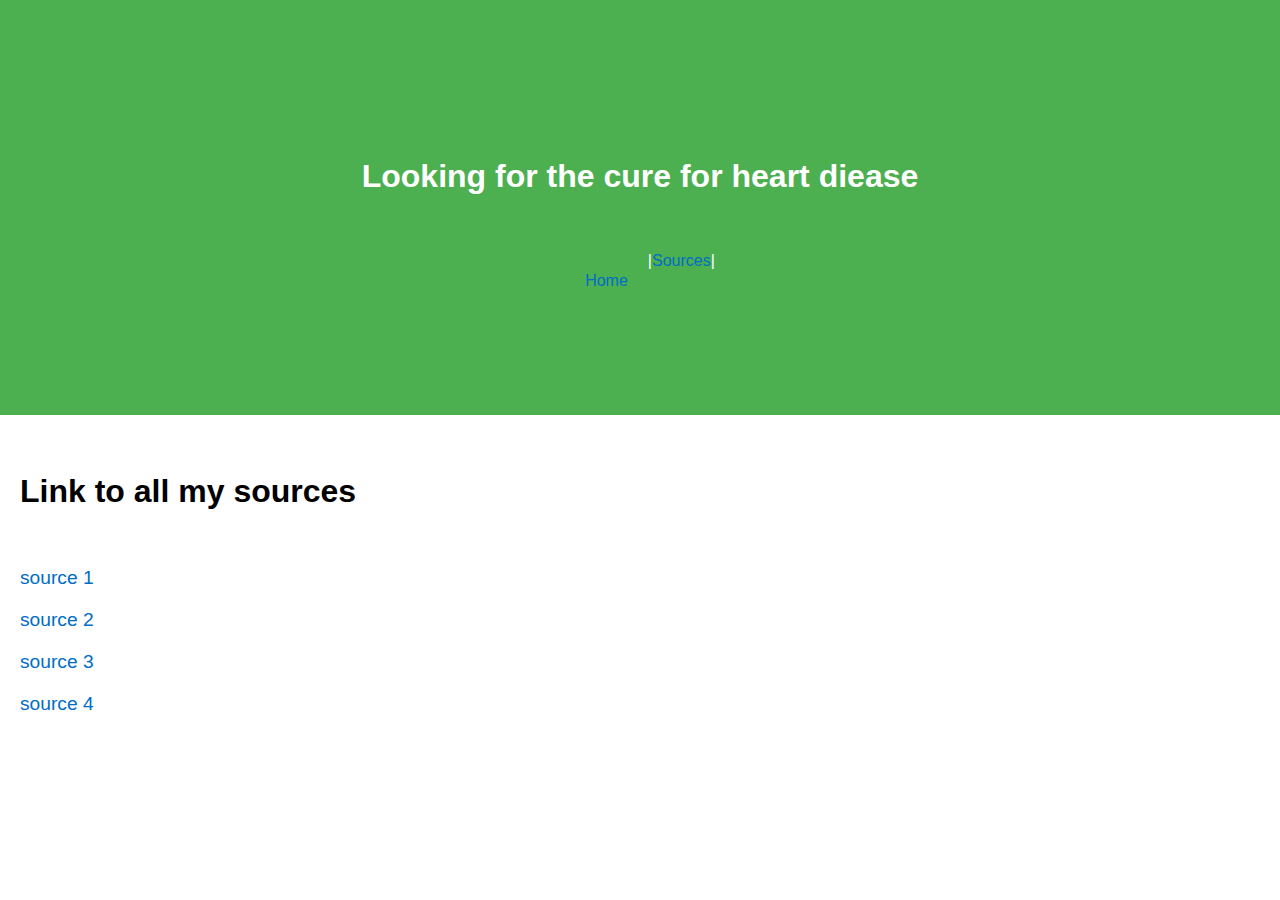
==== Sources.html @ e856bbb7 "[WIP] refining css" ====
<!DOCTYPE html>
<html lang="en">
<head>
    <meta charset="UTF-8">
    <meta name="viewport" content="width=device-width, initial-scale=1.0">
    <title>Header Banner</title>
    <link rel="stylesheet" href="styles.css">
</head>
<body>
    <header class="banner">
        <div class="container">
            <h1>Looking for the cure for heart diease</h1>
            <nav>
                <ul>
                    <a href="index.html" class="link-large-margin">Home</a> |
                    <a href="Sources.html">Sources</a> |
                </ul>
            </nav>
        </div>
    </header>
</body>
<body>
    <h1>Link to all my sources</h1>
    <p> <a
            href="https://newsroom.heart.org/news/new-technologies-and-medications-that-can-prevent-reduce-cvd-top-2023-scientific-research">source
            1</a></p>
    <p> <a
            href="https://www.fda.gov/news-events/press-announcements/fda-approves-first-treatment-reduce-risk-serious-heart-problems-specifically-adults-obesity-or">source
            2</a></p>
    <p> <a
            href="https://www.healthline.com/health-news/heart-health-breakthroughs-top-advancements-and-innovations-of-2022">source
            3</a></p>
    <p> <a
            href="https://www.hopkinsmedicine.org/health/wellness-and-prevention/sitting-disease-how-a-sedentary-lifestyle-affects-heart-health">source
            4</a></p>
</body>
</html>
---- styles.css ----
body {
    margin: 0;
    font-family: Verdana, Geneva, Tahoma, sans-serif;
}

.banner {
    background-color: #4CAF50;
    color: white;
    padding: 100px 0;
    text-align: center;
}


.container {
    width: 80%;
    margin: 0 auto;
}




nav ul {
    list-style-type: none;
    padding: 0;
    margin: 0;
    display: flex;
    justify-content: center;
}

nav ul li {
    margin: 0 15px;
}

nav ul li a {
    color: white;
    text-decoration: none;
    font-weight: bold;
}

nav ul li a:hover {
    text-decoration: underline;
}

nav {
    margin: 5px;

}




h1,
h2,
h3,
p {
    font-family: 'Aptos', sans-serif;
    padding-left: 20px; /* Add horizontal padding */
    padding-right: 20px; /* Add horizontal padding */
}
p { 
       font-size: larger;
       margin: 20px 0;
    }


h1 {
    font-size: 24pt;
    line-height: 32px;
    margin: 60px 0; /* Add vertical margin to headings */
}

h2 {
    font-size: 18pt;
    line-height: 24px;
    margin: 40px 0; /* Add vertical margin to headings */
}

h3 {
    font-size: 16pt;
    line-height: 22px;
    margin: 30px 0; /* Add vertical margin to headings */
}

a {
    color: rgb(150, 96, 125);
    text-decoration: underline;
}

a:link,
a:visited {
    color: rgb(0, 109, 199);
    text-decoration: none;
}

span {
    font-family: 'Noto Sans', sans-serif;
    font-size: 12pt;
    line-height: 18.4px;
}

.apple-converted-space {
    display: inline !important;
    float: none;
}
/* Custom link styles */
.link-small-margin {
    margin: 5px;
}

.link-large-margin {
    margin: 20px;
}
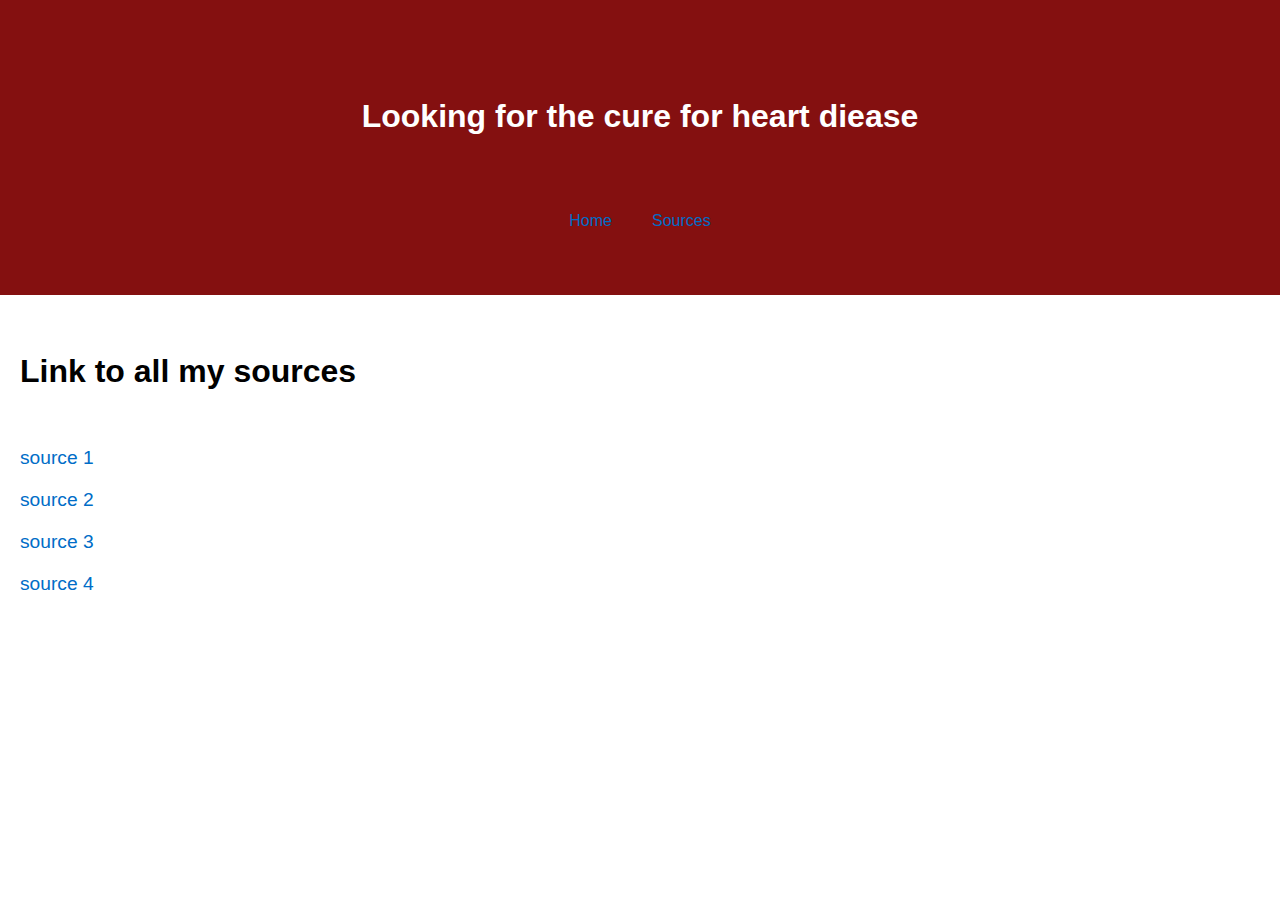
==== commit 4c45b0a3: "added title and more text" ====
--- a/Sources.html
+++ b/Sources.html
@@ -1,5 +1,6 @@
 <!DOCTYPE html>
 <html lang="en">
+    <title>Lookign for the cure for heart diease</title>
 <head>
     <meta charset="UTF-8">
     <meta name="viewport" content="width=device-width, initial-scale=1.0">
@@ -12,8 +13,8 @@
             <h1>Looking for the cure for heart diease</h1>
             <nav>
                 <ul>
-                    <a href="index.html" class="link-large-margin">Home</a> |
-                    <a href="Sources.html">Sources</a> |
+                    <a href="index.html"class="link-large-margin">Home</a> 
+                    <a href="Sources.html"class="link-large-margin">Sources</a> 
                 </ul>
             </nav>
         </div>
--- a/styles.css
+++ b/styles.css
@@ -1,12 +1,25 @@
+:root {
+    --main-bg-color: #f0f0f0;
+    --main-text-color: #333;
+    --banner-bg-color: #4CAF50;
+    --banner-text-color: #fff;
+    --container-margin: 20px;
+    --container-padding: 20px;
+    --font-family: 'Aptos', sans-serif;
+    --font-size: 12pt;
+    --line-height: 18.4px;
+    --link-color: rgb(1, 3, 5);
+}
+
 body {
     margin: 0;
     font-family: Verdana, Geneva, Tahoma, sans-serif;
 }
 
 .banner {
-    background-color: #4CAF50;
+    background-color: #841010;
     color: white;
-    padding: 100px 0;
+    padding: 40px 0;
     text-align: center;
 }
 
@@ -52,6 +65,7 @@
 h1,
 h2,
 h3,
+h4,
 p {
     font-family: 'Aptos', sans-serif;
     padding-left: 20px; /* Add horizontal padding */
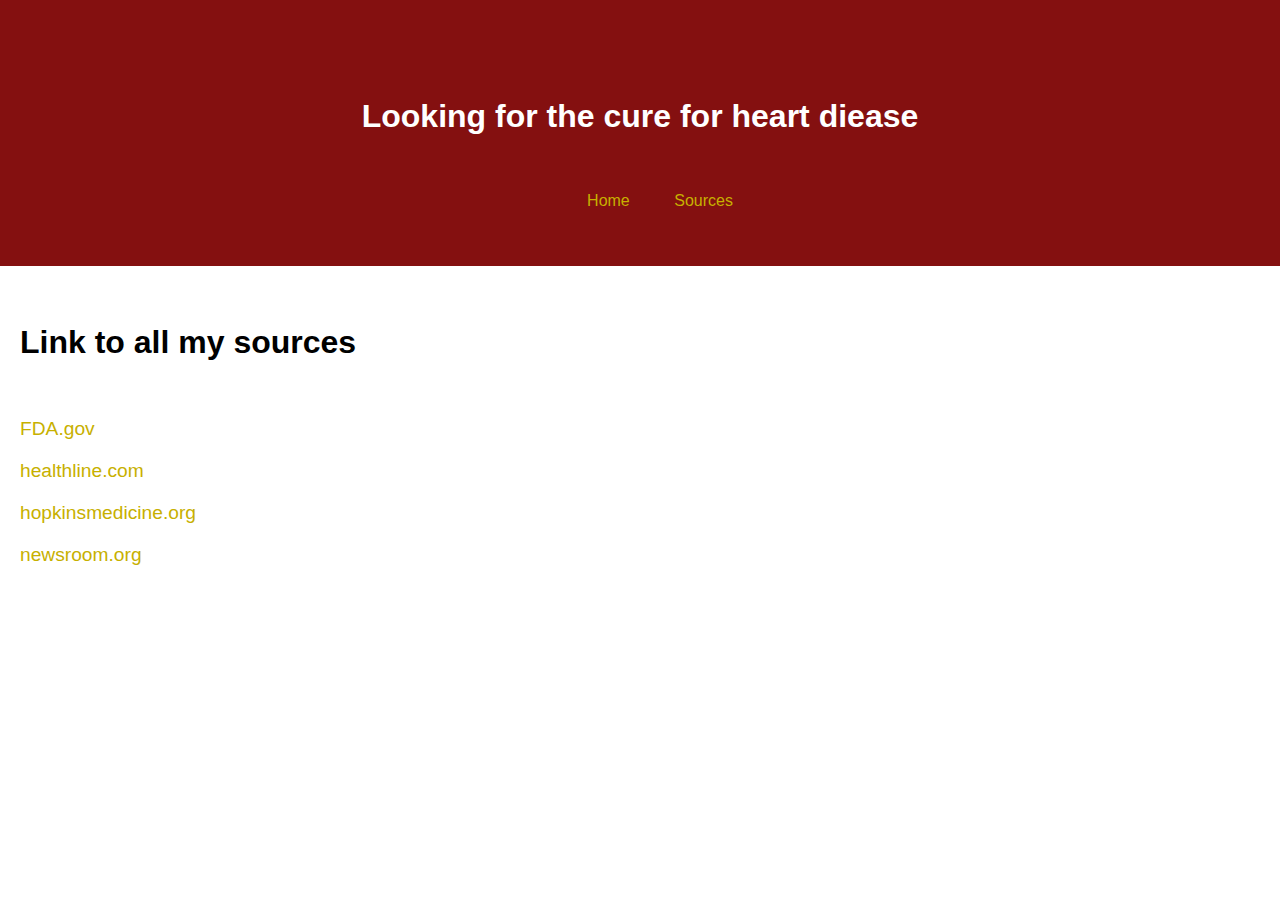
==== commit 9aef4463: "change link color, clean up code some" ====
--- a/Sources.html
+++ b/Sources.html
@@ -1,6 +1,6 @@
 <!DOCTYPE html>
-<html lang="en">
-    <title>Lookign for the cure for heart diease</title>
+<html>
+<title>Lookign for the cure for heart diease</title>
 <head>
     <meta charset="UTF-8">
     <meta name="viewport" content="width=device-width, initial-scale=1.0">
@@ -13,26 +13,18 @@
             <h1>Looking for the cure for heart diease</h1>
             <nav>
                 <ul>
-                    <a href="index.html"class="link-large-margin">Home</a> 
-                    <a href="Sources.html"class="link-large-margin">Sources</a> 
+                    <a href="index.html" class="link-large-margin">Home</a>
+                    <a href="Sources.html" class="link-large-margin">Sources</a>
                 </ul>
             </nav>
         </div>
     </header>
 </body>
 <body>
-    <h1>Link to all my sources</h1>
-    <p> <a
-            href="https://newsroom.heart.org/news/new-technologies-and-medications-that-can-prevent-reduce-cvd-top-2023-scientific-research">source
-            1</a></p>
-    <p> <a
-            href="https://www.fda.gov/news-events/press-announcements/fda-approves-first-treatment-reduce-risk-serious-heart-problems-specifically-adults-obesity-or">source
-            2</a></p>
-    <p> <a
-            href="https://www.healthline.com/health-news/heart-health-breakthroughs-top-advancements-and-innovations-of-2022">source
-            3</a></p>
-    <p> <a
-            href="https://www.hopkinsmedicine.org/health/wellness-and-prevention/sitting-disease-how-a-sedentary-lifestyle-affects-heart-health">source
-            4</a></p>
+  <h1>Link to all my sources</h1>
+    <p> <a href="https://www.fda.gov/news-events/press-announcements/fda-approves-first-treatment-reduce-risk-serious-heart-problems-specifically-adults-obesity-or">FDA.gov</a></p>
+    <p> <a href="https://www.healthline.com/health-news/heart-health-breakthroughs-top-advancements-and-innovations-of-2022">healthline.com</a></p>
+    <p> <a href="https://www.hopkinsmedicine.org/health/wellness-and-prevention/sitting-disease-how-a-sedentary-lifestyle-affects-heart-health">hopkinsmedicine.org</a></p>
+    <p> <a href="https://newsroom.heart.org/news/new-technologies-and-medications-that-can-prevent-reduce-cvd-top-2023-scientific-research">newsroom.org</a></p>
 </body>
 </html>--- a/styles.css
+++ b/styles.css
@@ -1,67 +1,21 @@
-:root {
-    --main-bg-color: #f0f0f0;
-    --main-text-color: #333;
-    --banner-bg-color: #4CAF50;
-    --banner-text-color: #fff;
-    --container-margin: 20px;
-    --container-padding: 20px;
-    --font-family: 'Aptos', sans-serif;
-    --font-size: 12pt;
-    --line-height: 18.4px;
-    --link-color: rgb(1, 3, 5);
-}
-
 body {
     margin: 0;
     font-family: Verdana, Geneva, Tahoma, sans-serif;
 }
-
 .banner {
     background-color: #841010;
     color: white;
     padding: 40px 0;
     text-align: center;
 }
-
-
 .container {
     width: 80%;
     margin: 0 auto;
 }
-
-
-
-
-nav ul {
-    list-style-type: none;
-    padding: 0;
-    margin: 0;
-    display: flex;
-    justify-content: center;
-}
-
-nav ul li {
-    margin: 0 15px;
-}
-
-nav ul li a {
-    color: white;
-    text-decoration: none;
-    font-weight: bold;
-}
-
-nav ul li a:hover {
-    text-decoration: underline;
-}
-
 nav {
     margin: 5px;
 
 }
-
-
-
-
 h1,
 h2,
 h3,
@@ -102,7 +56,7 @@
 
 a:link,
 a:visited {
-    color: rgb(0, 109, 199);
+    color: rgb(199, 176, 0);
     text-decoration: none;
 }
 
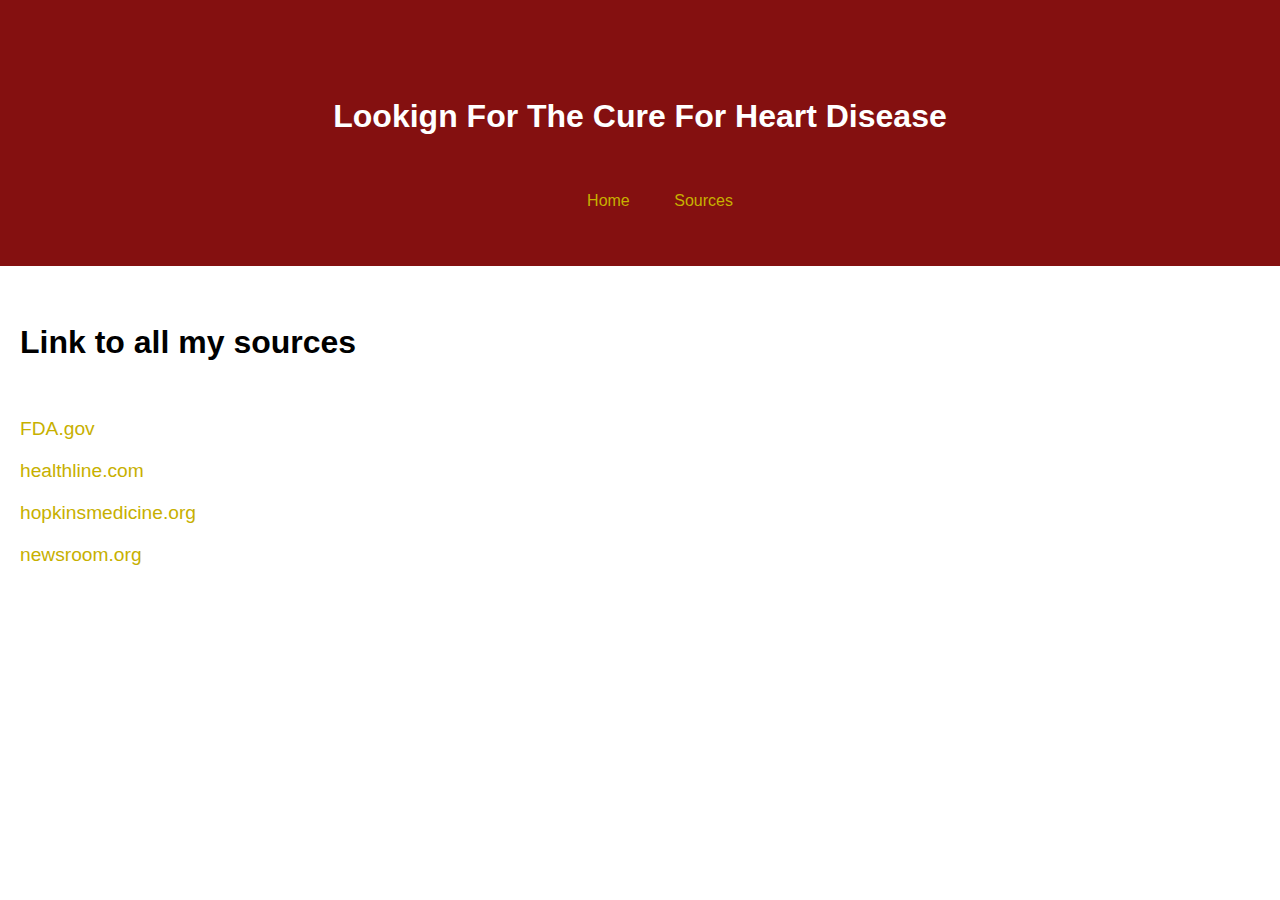
==== commit 3a723f3b: "changed header size" ====
--- a/Sources.html
+++ b/Sources.html
@@ -1,6 +1,6 @@
 <!DOCTYPE html>
 <html>
-<title>Lookign for the cure for heart diease</title>
+<title>Lookign For The Cure For Heart Disease</title>
 <head>
     <meta charset="UTF-8">
     <meta name="viewport" content="width=device-width, initial-scale=1.0">
@@ -10,7 +10,7 @@
 <body>
     <header class="banner">
         <div class="container">
-            <h1>Looking for the cure for heart diease</h1>
+            <h1>Lookign For The Cure For Heart Disease</h1>
             <nav>
                 <ul>
                     <a href="index.html" class="link-large-margin">Home</a>
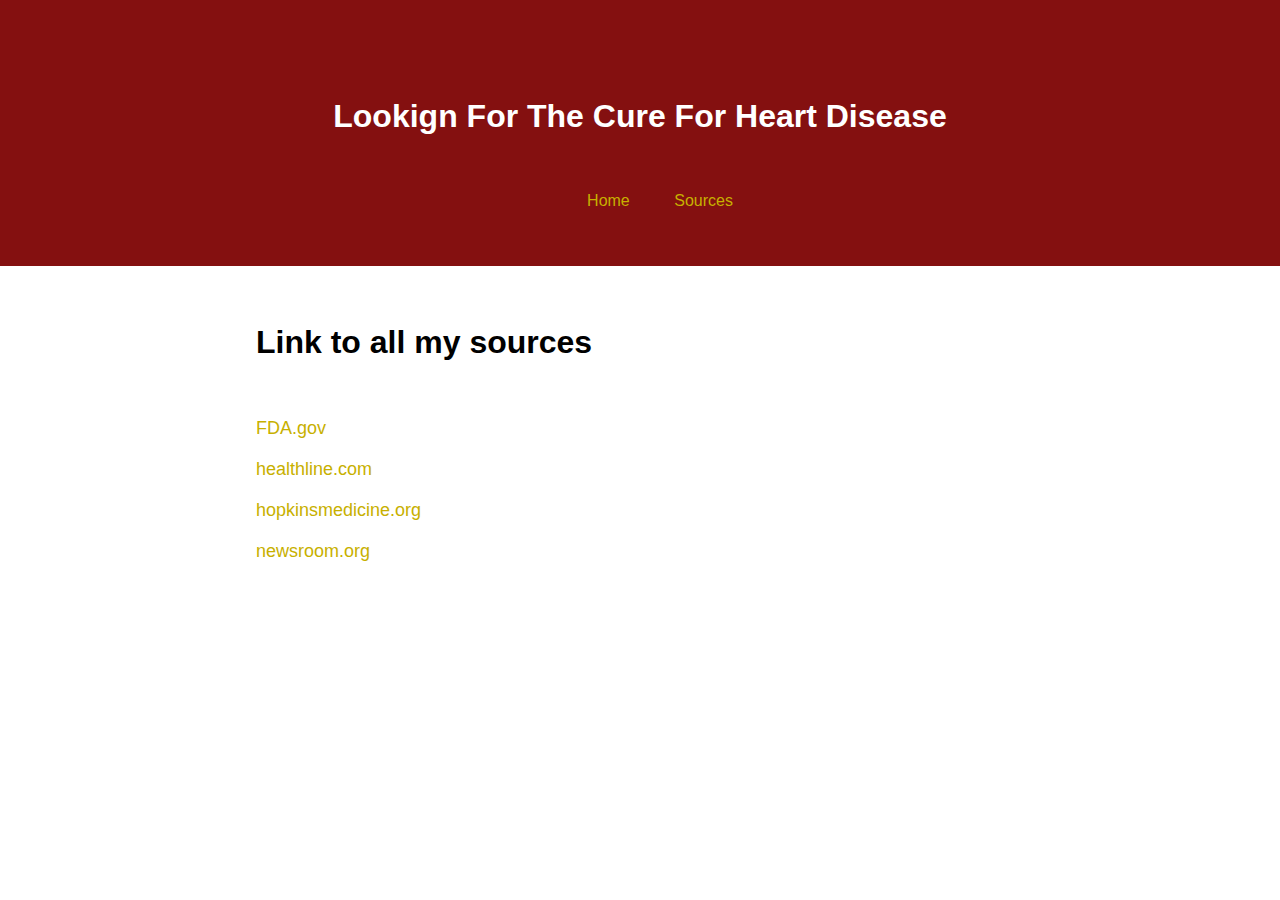
==== commit c24a77b2: "center texted" ====
--- a/Sources.html
+++ b/Sources.html
@@ -1,6 +1,6 @@
 <!DOCTYPE html>
 <html>
-<title>Lookign For The Cure For Heart Disease</title>
+<title>Looking For The Cure For Heart Disease</title>
 <head>
     <meta charset="UTF-8">
     <meta name="viewport" content="width=device-width, initial-scale=1.0">
--- a/styles.css
+++ b/styles.css
@@ -22,50 +22,43 @@
 h4,
 p {
     font-family: 'Aptos', sans-serif;
-    padding-left: 20px; /* Add horizontal padding */
-    padding-right: 20px; /* Add horizontal padding */
+    padding-left: 20%; /* Add horizontal padding */
+    padding-right: 20%; /* Add horizontal padding */
 }
 p { 
-       font-size: larger;
+       font-size: large;
        margin: 20px 0;
+      
     }
-
-
 h1 {
     font-size: 24pt;
     line-height: 32px;
     margin: 60px 0; /* Add vertical margin to headings */
 }
-
 h2 {
     font-size: 18pt;
     line-height: 24px;
     margin: 40px 0; /* Add vertical margin to headings */
 }
-
 h3 {
     font-size: 16pt;
     line-height: 22px;
     margin: 30px 0; /* Add vertical margin to headings */
 }
-
 a {
     color: rgb(150, 96, 125);
     text-decoration: underline;
 }
-
 a:link,
 a:visited {
     color: rgb(199, 176, 0);
     text-decoration: none;
 }
-
 span {
     font-family: 'Noto Sans', sans-serif;
     font-size: 12pt;
     line-height: 18.4px;
 }
-
 .apple-converted-space {
     display: inline !important;
     float: none;
@@ -74,7 +67,6 @@
 .link-small-margin {
     margin: 5px;
 }
-
 .link-large-margin {
     margin: 20px;
 }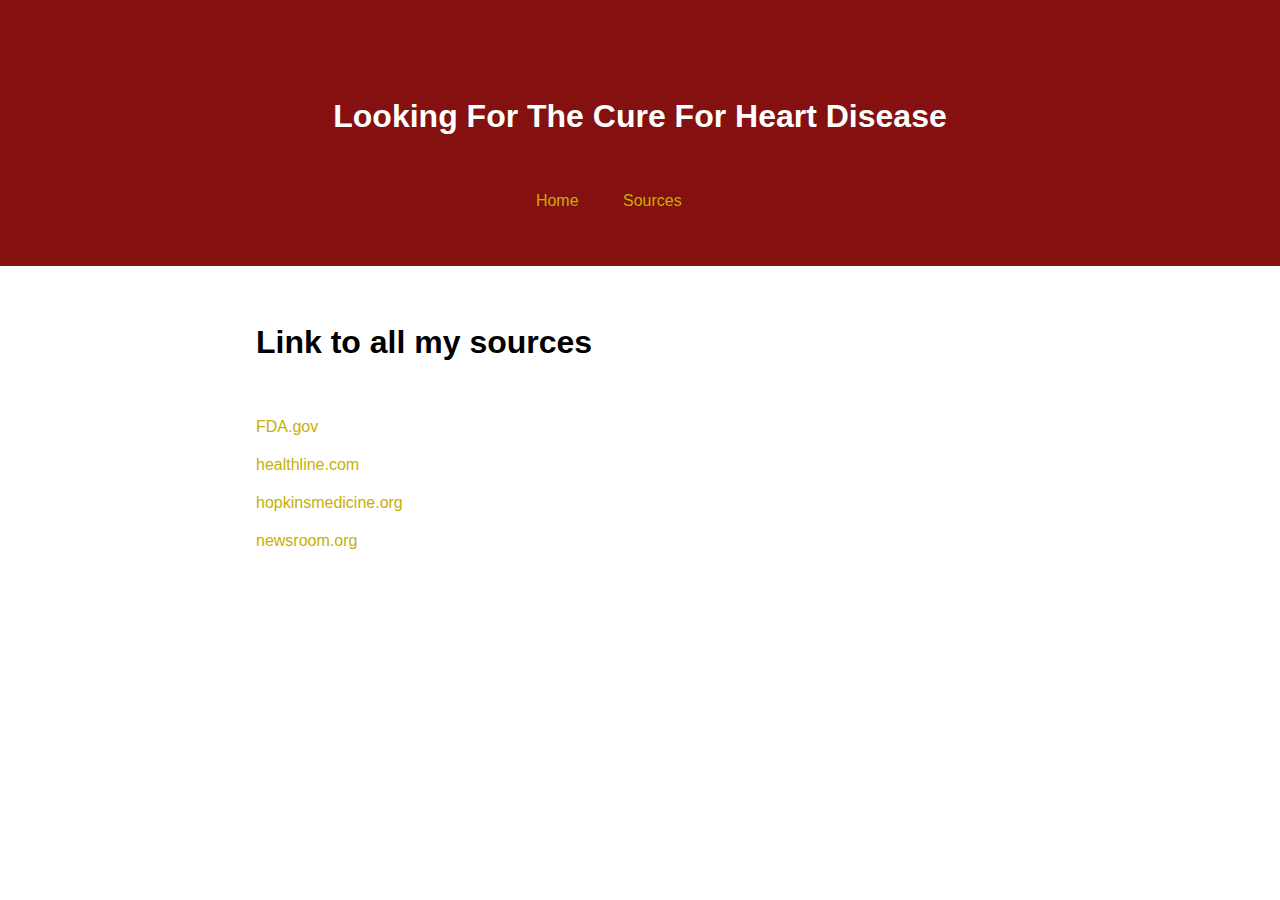
==== commit 50eee555: "header typo source page" ====
--- a/Sources.html
+++ b/Sources.html
@@ -10,7 +10,7 @@
 <body>
     <header class="banner">
         <div class="container">
-            <h1>Lookign For The Cure For Heart Disease</h1>
+            <h1>Looking For The Cure For Heart Disease</h1>
             <nav>
                 <ul>
                     <a href="index.html" class="link-large-margin">Home</a>
--- a/styles.css
+++ b/styles.css
@@ -14,6 +14,7 @@
 }
 nav {
     margin: 5px;
+    padding-right: 10%;
 
 }
 h1,
@@ -26,7 +27,7 @@
     padding-right: 20%; /* Add horizontal padding */
 }
 p { 
-       font-size: large;
+       font-size: 12pt;
        margin: 20px 0;
       
     }
@@ -41,7 +42,7 @@
     margin: 40px 0; /* Add vertical margin to headings */
 }
 h3 {
-    font-size: 16pt;
+    font-size: 15pt;
     line-height: 22px;
     margin: 30px 0; /* Add vertical margin to headings */
 }
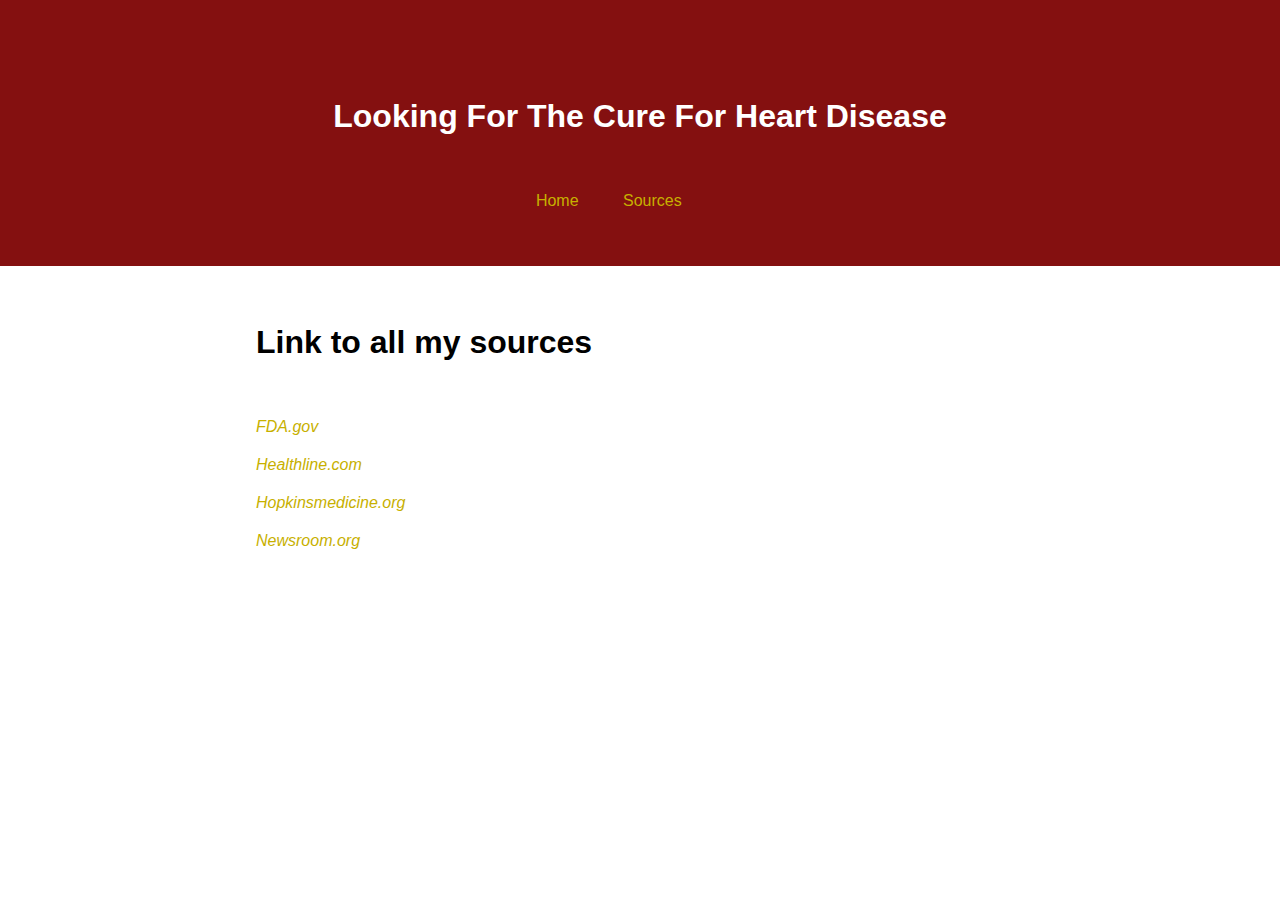
==== commit 97906cf6: "Changed link style" ====
--- a/Sources.html
+++ b/Sources.html
@@ -22,9 +22,9 @@
 </body>
 <body>
   <h1>Link to all my sources</h1>
-    <p> <a href="https://www.fda.gov/news-events/press-announcements/fda-approves-first-treatment-reduce-risk-serious-heart-problems-specifically-adults-obesity-or">FDA.gov</a></p>
-    <p> <a href="https://www.healthline.com/health-news/heart-health-breakthroughs-top-advancements-and-innovations-of-2022">healthline.com</a></p>
-    <p> <a href="https://www.hopkinsmedicine.org/health/wellness-and-prevention/sitting-disease-how-a-sedentary-lifestyle-affects-heart-health">hopkinsmedicine.org</a></p>
-    <p> <a href="https://newsroom.heart.org/news/new-technologies-and-medications-that-can-prevent-reduce-cvd-top-2023-scientific-research">newsroom.org</a></p>
+    <p> <a href="https://www.fda.gov/news-events/press-announcements/fda-approves-first-treatment-reduce-risk-serious-heart-problems-specifically-adults-obesity-or"><em>FDA.gov</em></a></p>
+    <p> <a href="https://www.healthline.com/health-news/heart-health-breakthroughs-top-advancements-and-innovations-of-2022"><em>Healthline.com</em></a></p>
+    <p> <a href="https://www.hopkinsmedicine.org/health/wellness-and-prevention/sitting-disease-how-a-sedentary-lifestyle-affects-heart-health"><em>Hopkinsmedicine.org</em></a></p>
+    <p> <a href="https://newsroom.heart.org/news/new-technologies-and-medications-that-can-prevent-reduce-cvd-top-2023-scientific-research"><em>Newsroom.org</em></a></p>
 </body>
 </html>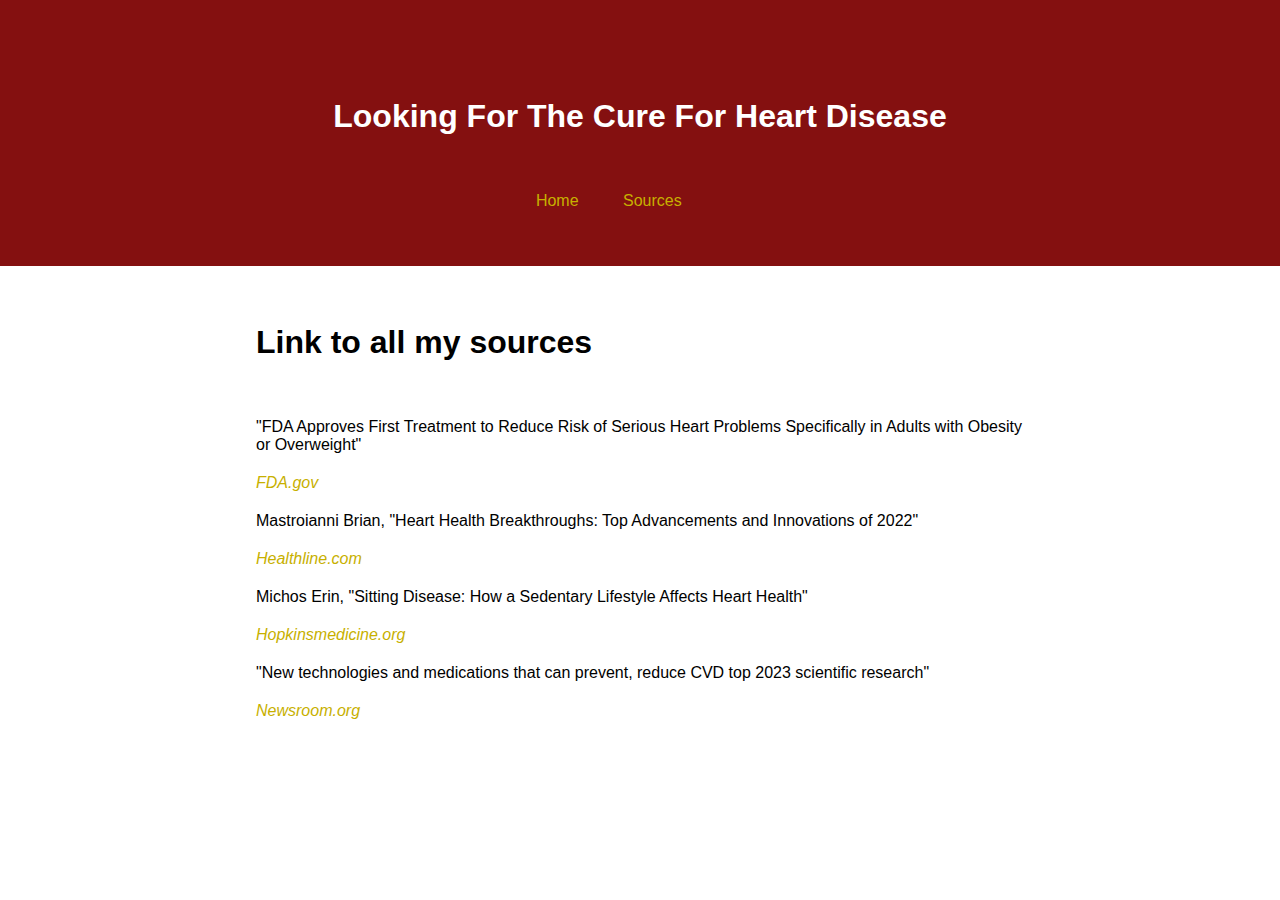
==== commit 8173ef6f: "added source info" ====
--- a/Sources.html
+++ b/Sources.html
@@ -22,9 +22,13 @@
 </body>
 <body>
   <h1>Link to all my sources</h1>
+    <p>"FDA Approves First Treatment to Reduce Risk of Serious Heart Problems Specifically in Adults with Obesity or Overweight"</p>
     <p> <a href="https://www.fda.gov/news-events/press-announcements/fda-approves-first-treatment-reduce-risk-serious-heart-problems-specifically-adults-obesity-or"><em>FDA.gov</em></a></p>
+    <p>Mastroianni Brian, "Heart Health Breakthroughs: Top Advancements and Innovations of 2022"</p>
     <p> <a href="https://www.healthline.com/health-news/heart-health-breakthroughs-top-advancements-and-innovations-of-2022"><em>Healthline.com</em></a></p>
+    <p>Michos Erin, "Sitting Disease: How a Sedentary Lifestyle Affects Heart Health"</p>
     <p> <a href="https://www.hopkinsmedicine.org/health/wellness-and-prevention/sitting-disease-how-a-sedentary-lifestyle-affects-heart-health"><em>Hopkinsmedicine.org</em></a></p>
+    <P>"New technologies and medications that can prevent, reduce CVD top 2023 scientific research"</P>
     <p> <a href="https://newsroom.heart.org/news/new-technologies-and-medications-that-can-prevent-reduce-cvd-top-2023-scientific-research"><em>Newsroom.org</em></a></p>
 </body>
 </html>